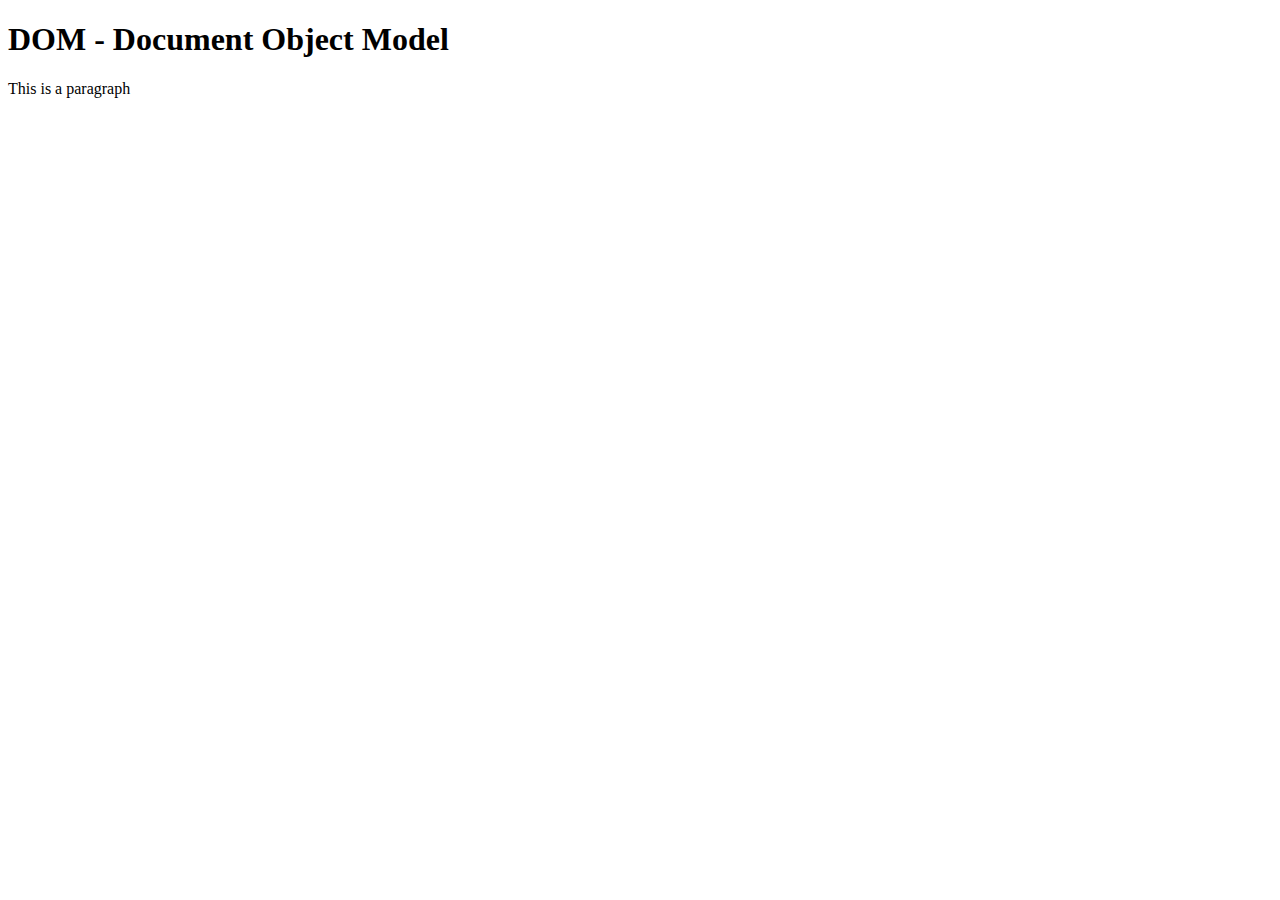
==== 06_dom.js/01_dom_understading.html @ 16fea80e "understanding dom" ====
<!DOCTYPE html>
<html lang="en">

<head>
    <meta charset="UTF-8">
    <meta name="viewport" content="width=device-width, initial-scale=1.0">
    <title>UnderStanding the - Document Object Model</title>
</head>

<body>
    <div class="container">
        <h1>DOM - Document Object Model</h1>
        <p>This is a paragraph</p>
    </div>
</body>

</html>
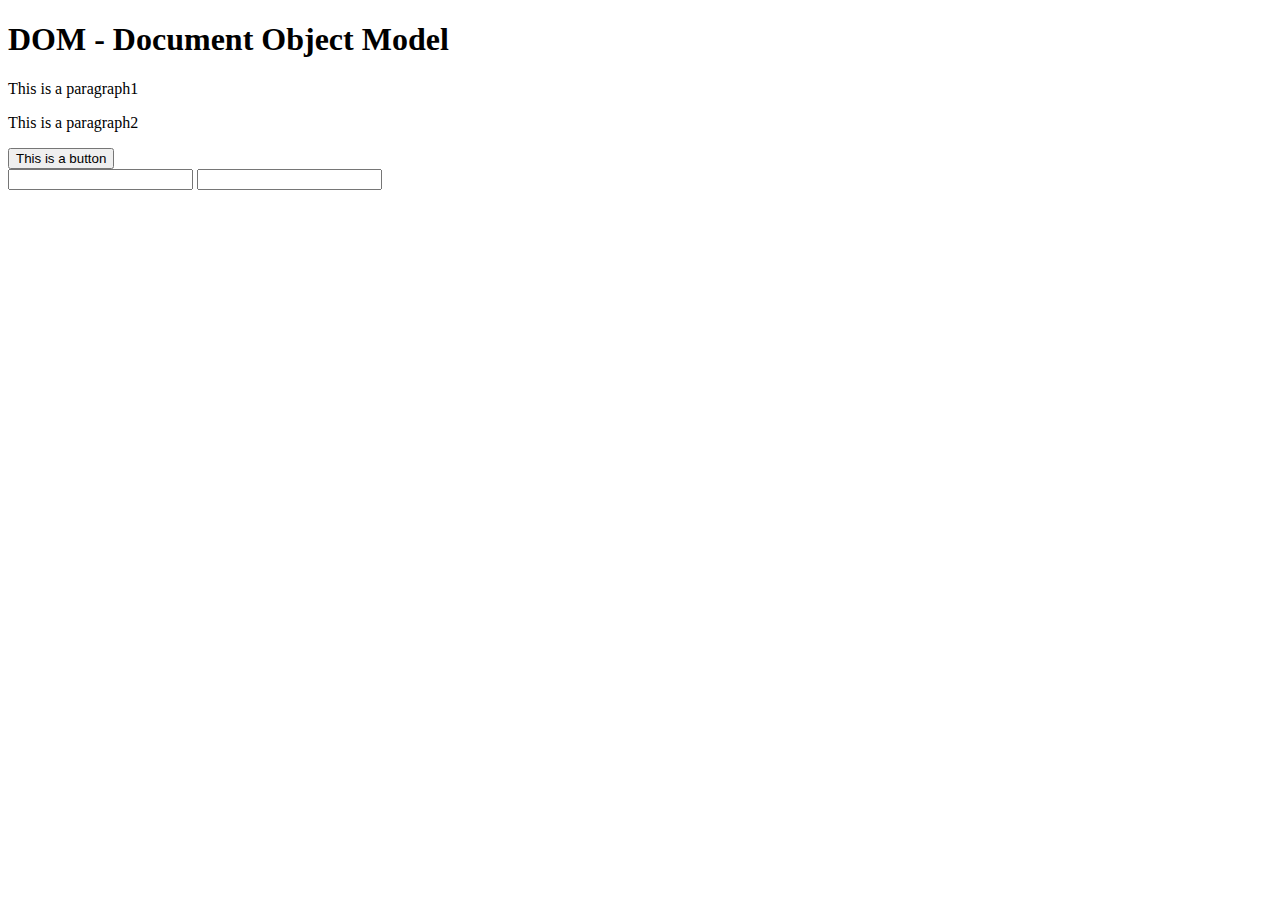
==== commit 7efa06dc: "done" ====
--- a/06_dom.js/01_dom_understading.html
+++ b/06_dom.js/01_dom_understading.html
@@ -10,8 +10,16 @@
 <body>
     <div class="container">
         <h1>DOM - Document Object Model</h1>
-        <p>This is a paragraph</p>
+        <p class="para">This is a paragraph1</p>
+        <p class="para">This is a paragraph2</p>
+        <button id="btn">This is a button</button>
+
+        <form action="">
+            <input type="text" name="user-name">
+            <input type="password" , name="user-password">
+        </form>
     </div>
+    <script src="01_dom_selctors.js"></script>
 </body>
 
 </html>